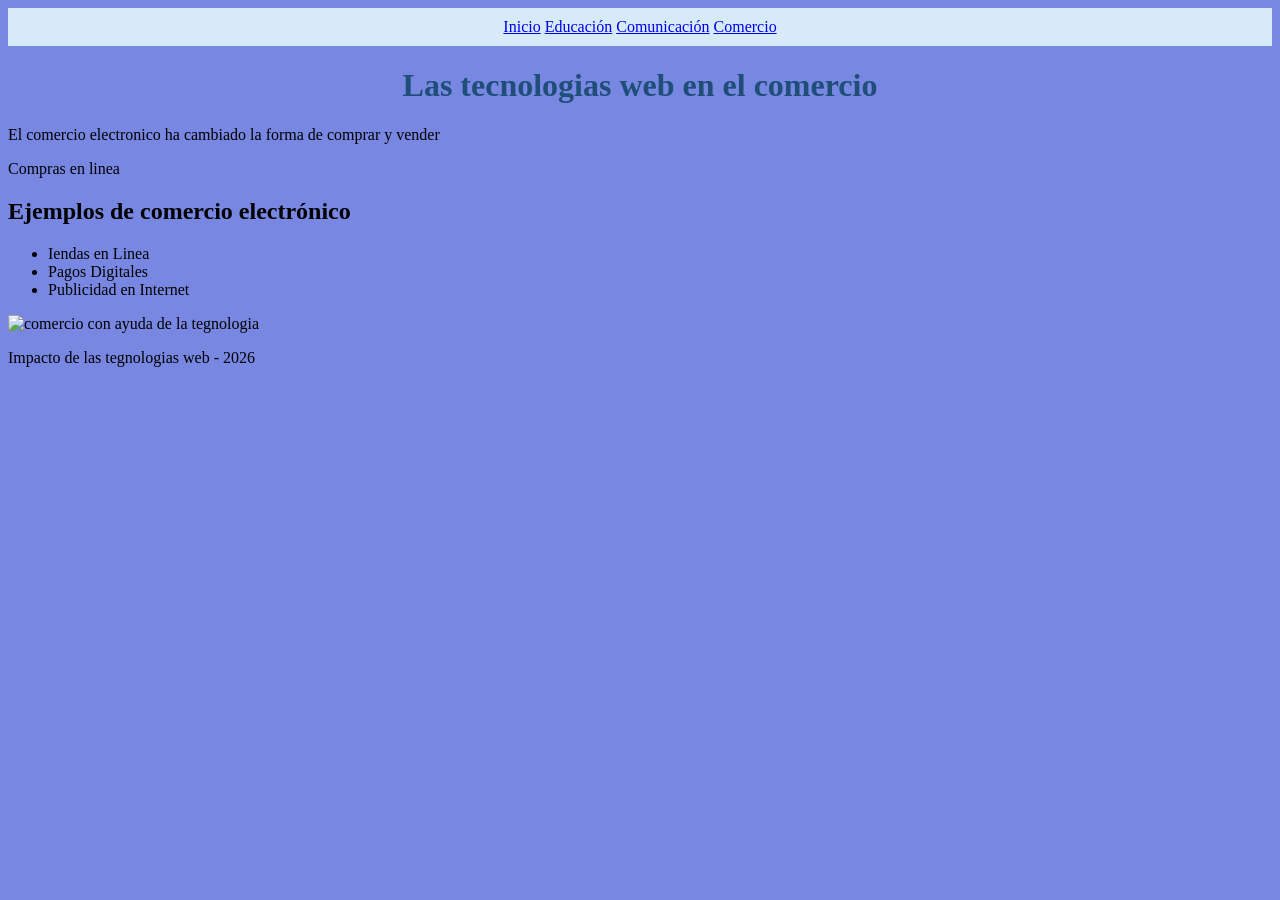
==== comercio.html @ b52eff09 "Add files via upload" ====
<!DOCTYPE html>
<html lang="en">
<head>
    
    <title>Las tecnolgias web en el comercio</title>
    <link rel="stylesheet" href="css/estilos.css"
</head>
<body>
<nav>
    <a href="index.html">Inicio</a>
    <a href="educacion.html">Educación</a>
    <a href="comunicacion.html">Comunicación</a>
    <a href="comercio.html">Comercio</a>
    
</nav>
    <h1>Las tecnologias web en el comercio</h1>
    <p>El comercio electronico ha cambiado la forma de comprar y vender</p>
    <p>Compras en linea</p>
     <section>
        <h2>Ejemplos de comercio electrónico</h2>
        <ul>
         <li>Iendas en Linea</li>
         <li>Pagos Digitales</li>
         <li>Publicidad en Internet</li>
        </ul>
    </section>
    <img src="Imagenes/comercio.jpg" alt="comercio con ayuda de la tegnologia" width="300"> 
    <footer>
        <p> Impacto de las tegnologias web - 2026</p>
    </footer>
</body>
</html>
---- css/estilos.css ----
body {
    background-color: #7787e2;

}
h1{
    color: #1f4e79;
    text-align: center;
}
nav {
    background-color: #d6eaf8;
    padding: 10px;
    text-align: center
}
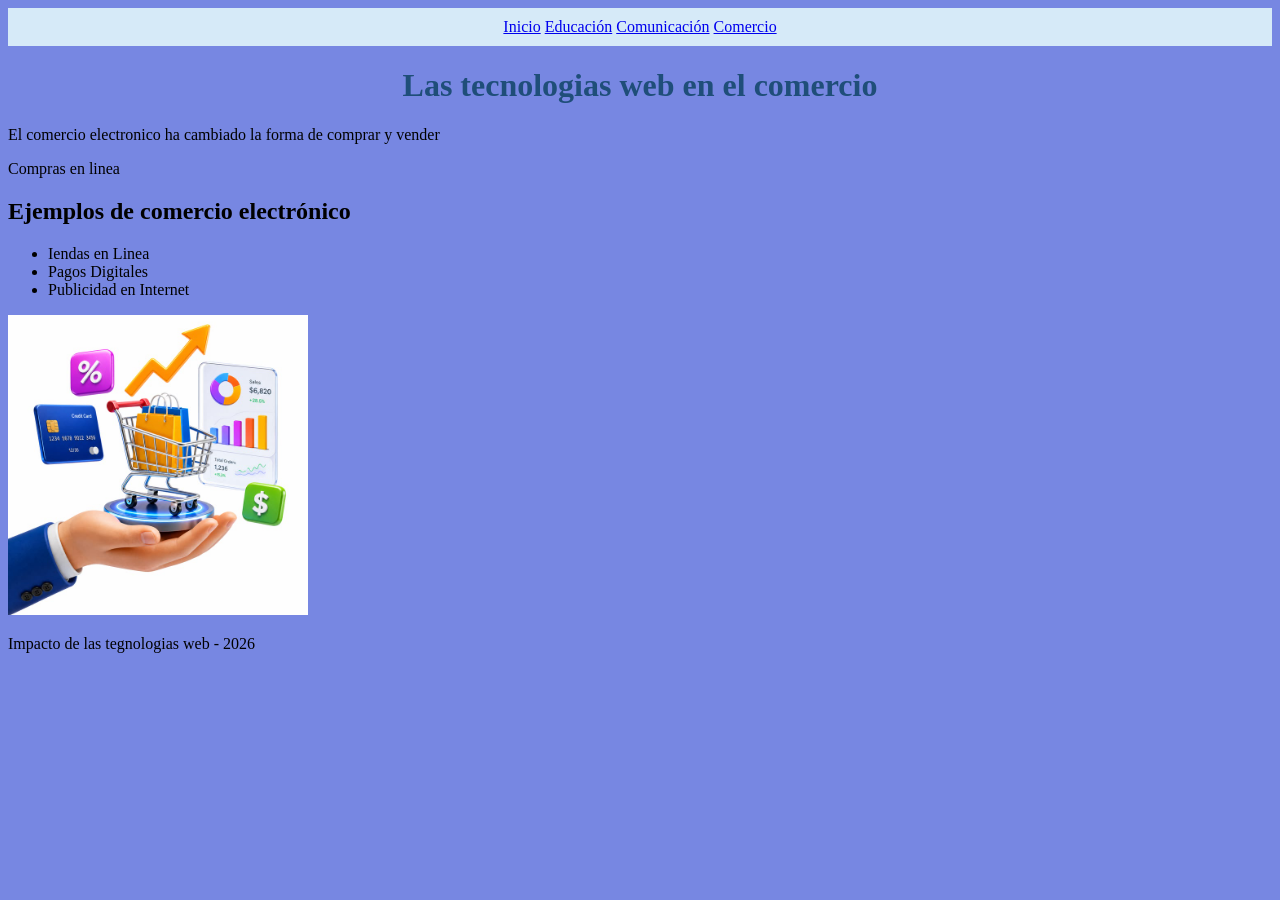
==== commit 01ff84b3: "Update comercio.html" ====
--- a/comercio.html
+++ b/comercio.html
@@ -24,9 +24,9 @@
          <li>Publicidad en Internet</li>
         </ul>
     </section>
-    <img src="Imagenes/comercio.jpg" alt="comercio con ayuda de la tegnologia" width="300"> 
+    <img src="fotos/comercio.jpg" alt="comercio con ayuda de la tegnologia" width="300"> 
     <footer>
         <p> Impacto de las tegnologias web - 2026</p>
     </footer>
 </body>
-</html>+</html>
